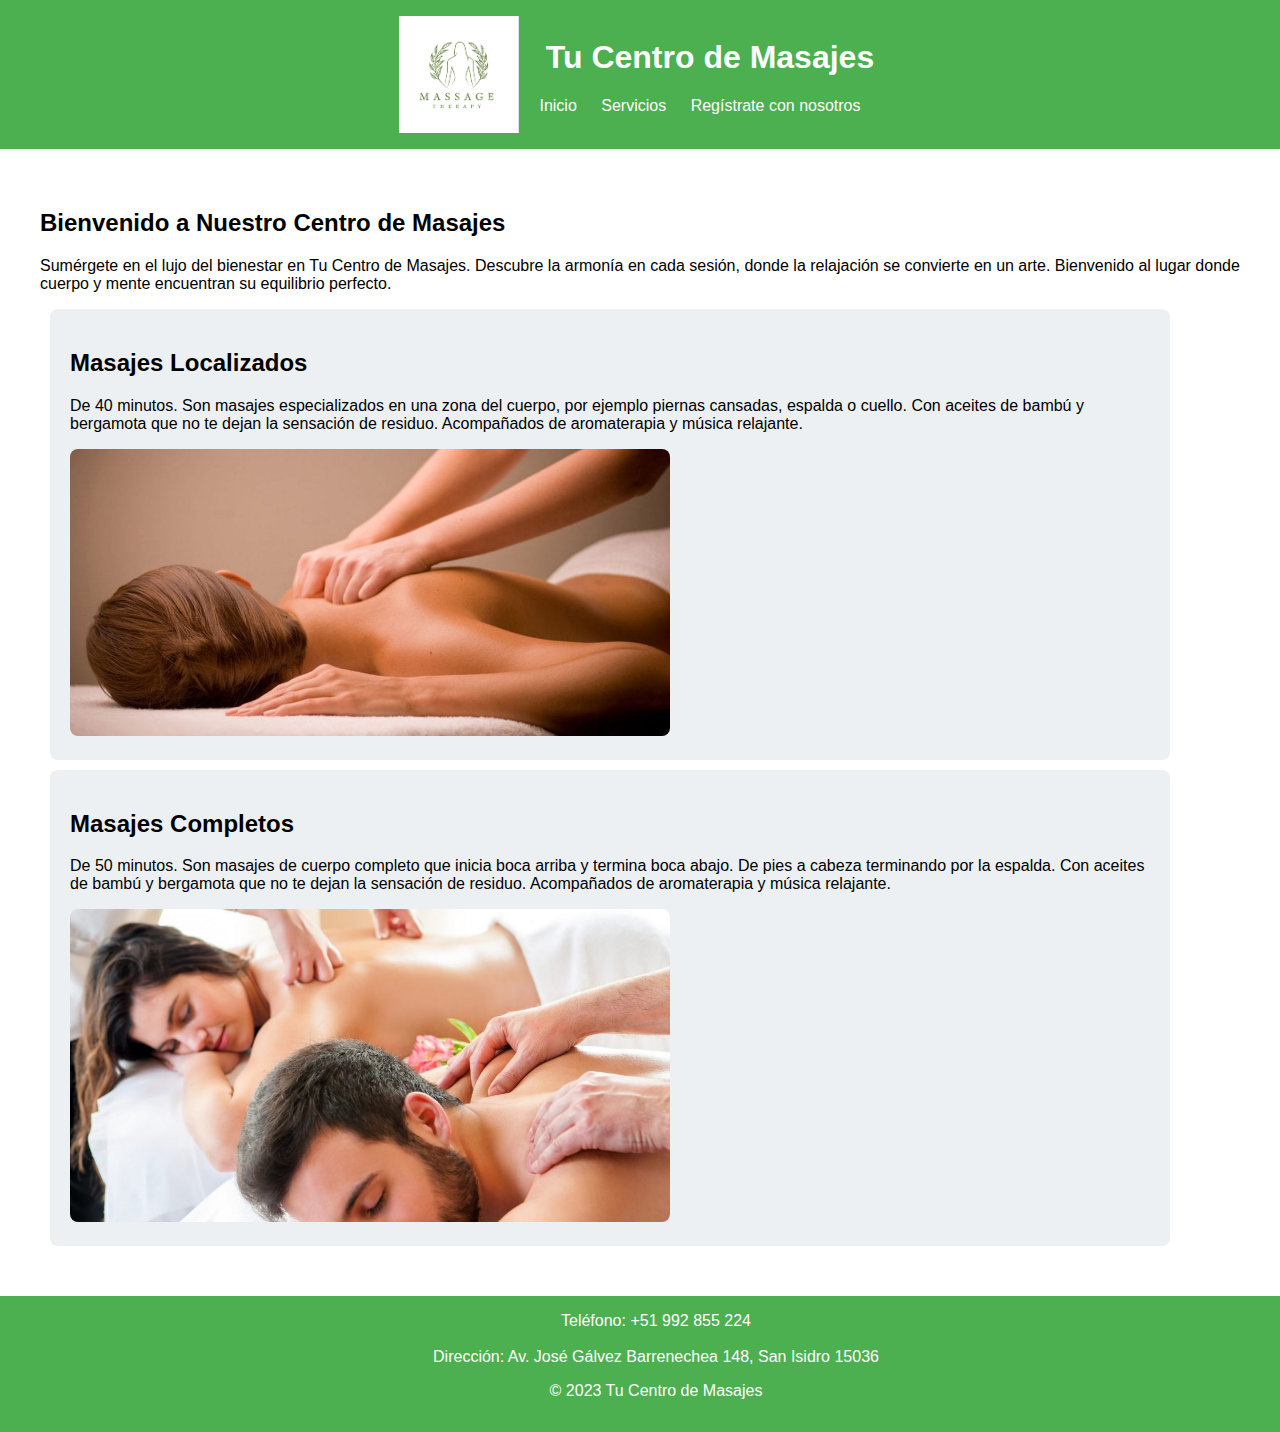
==== index.html @ 54e4749f "Subiendo" ====
<!DOCTYPE html>
<html lang="es">
  <head>
    <meta charset="UTF-8" />
    <meta name="viewport" content="width=device-width, initial-scale=1.0" />
    <link rel="stylesheet" href="styles.css" />
    <title>Tu Centro de Masajes</title>
  </head>
  <body>
    <header>
        <img src="/img/img.png" style="width: 120px" alt="" />
        <div>
            <h1>Tu Centro de Masajes</h1>
            <nav>
                <ul>
                    <li><a href="index.html">Inicio</a></li>
                    <li class="dropdown">
                        <a href="javascript:void(0)">Servicios</a>
                        <div class="dropdown-content">
                            <a href="fisioterapiaDeportiva.html">Fisioterapia deportiva</a>
                            <a href="fisioterapiaManual.html">Fisioterapia manual</a>
                            <a href="osteopatia.html">Osteopatía</a>
                            <a href="fisioterapiaGeriatica.html">Fisioterapia geriátrica</a>
                            <a href="fisioteraiaOrtopedica.html">Fisioterapia ortopédica</a>
                        </div>
                    </li>
                    <li><a href="registro.html">Regístrate con nosotros</a></li>
                </ul>
            </nav>
        </div>
    </header>

    <section id="inicio">
      <h2>Bienvenido a Nuestro Centro de Masajes</h2>
      <p>
        Sumérgete en el lujo del bienestar en Tu Centro de Masajes. Descubre la
        armonía en cada sesión, donde la relajación se convierte en un arte.
        Bienvenido al lugar donde cuerpo y mente encuentran su equilibrio
        perfecto.
      </p>

      <div class="cartitas">
        <div class="carta">
          <h2>Masajes Localizados</h2>
          <p>
            De 40 minutos. Son masajes especializados en una zona del cuerpo,
            por ejemplo piernas cansadas, espalda o cuello. Con aceites de bambú
            y bergamota que no te dejan la sensación de residuo. Acompañados de
            aromaterapia y música relajante.
          </p>
          <img
            src="/img/masaje1.jpg"
            style="width: 600px"
            alt="Imagen del Servicio 1"
          />
        </div>


        <div class="carta">
          <h2>Masajes Completos</h2>
          <p>
            De 50 minutos. Son masajes de cuerpo completo que inicia boca arriba
            y termina boca abajo. De pies a cabeza terminando por la espalda.
            Con aceites de bambú y bergamota que no te dejan la sensación de
            residuo. Acompañados de aromaterapia y música relajante.
          </p>
          <img
            src="/img/masaje2.jpg"
            style="width: 600px"
            alt="Imagen del Servicio 2"
          />
        </div>
      </div>
    </section>

    <footer >
        Teléfono:</strong> +51 992 855 224
        <br><br>
        Dirección:</strong> Av. José Gálvez Barrenechea 148, San Isidro 15036
      <p>&copy; 2023 Tu Centro de Masajes</p>
    </footer>
  </body>
</html>
---- styles.css ----
body {
    font-family: 'Arial', sans-serif;
    margin: 0;
    padding: 0;
    background-color: #ffffff; /* Fondo blanco */
}

header {
    background-color: #4CAF50; /* Verde más llamativo */
    color: #ffffff;
    padding: 1em;
    text-align: center;
    display: flex;
    justify-content: center;
    align-items: center;
}

img {
    margin-right: 20px;
}

nav ul {
    list-style-type: none;
    padding: 0;
}

nav ul li {
    display: inline;
    margin-right: 20px;
}

nav a {
    color: #ffffff;
    text-decoration: none;
    transition: color 0.3s;
}

nav a:hover {
    color: #ffd700;
}

section {
    padding: 40px;
}

footer {
    background-color: #4CAF50;
    color: #ffffff;
    text-align: center;
    padding: 1em;
    position: fixed;
    width: 100%;
    bottom: 0;
}
/* Estilos para las cartas */
#inicio {
    justify-content: center;
    align-items: center;
}

section {
    padding: 40px;
}

.carta {
    width: 90%;
    background-color: #ecf0f2;
    padding: 20px;
    margin: 10px;
    border-radius: 8px;    
}

.carta img {
    max-width: 100%;
    height: auto;
    border-radius: 8px;
}

footer {
    background-color: #4CAF50;
    color: #ffffff;
    text-align: center;
    padding: 1em;
    width: 100%;
    position: relative;
}

/* Estilos adicionales para el menú desplegable */
.dropdown {
    display: inline-block;
    position: relative;
}

.dropdown-content {
    display: none;
    position: absolute;
    background-color: #4CAF50;
    box-shadow: 0 8px 16px rgba(0, 0, 0, 0.2);
    z-index: 1;
}

.dropdown-content a {
    color: #ffffff;
    padding: 12px 16px;
    text-decoration: none;
    display: block;
    transition: background-color 0.3s;
}

.dropdown-content a:hover {
    background-color: #45a049;
}

.dropdown:hover .dropdown-content {
    display: block;
}
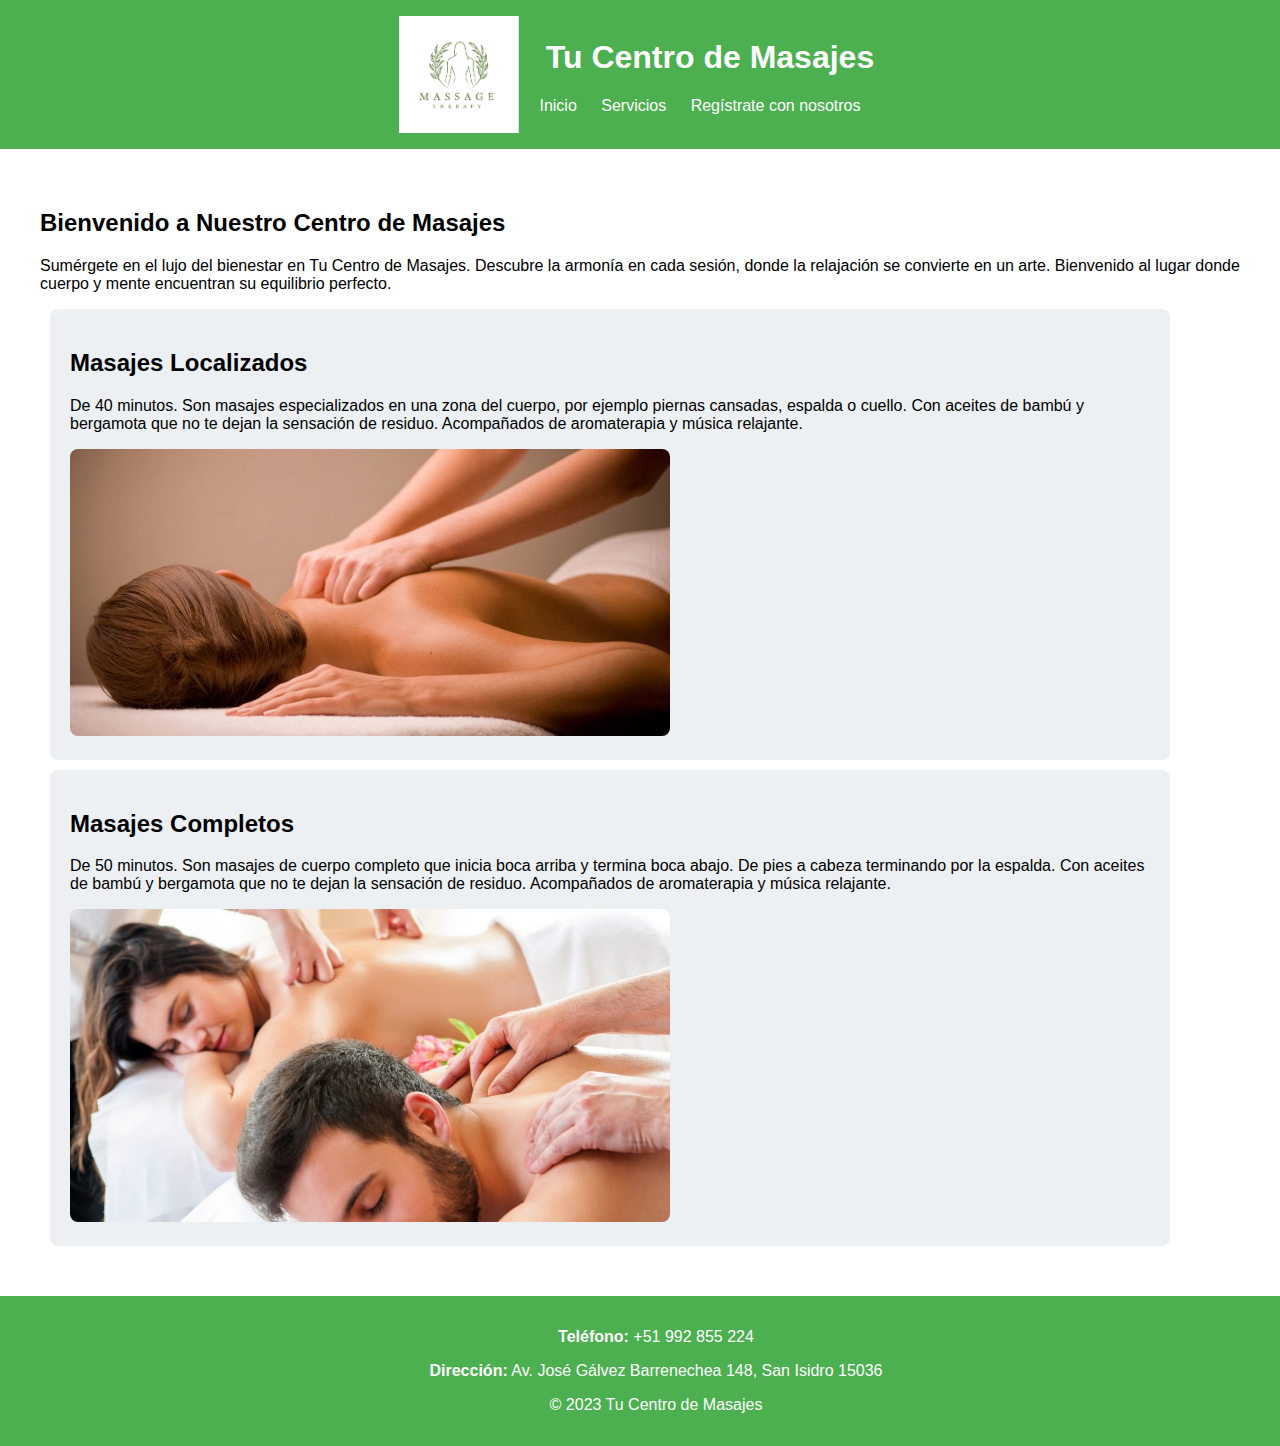
==== commit 15f99450: "Nuevos cambios" ====
--- a/index.html
+++ b/index.html
@@ -73,11 +73,13 @@
       </div>
     </section>
 
-    <footer >
-        Teléfono:</strong> +51 992 855 224
-        <br><br>
-        Dirección:</strong> Av. José Gálvez Barrenechea 148, San Isidro 15036
-      <p>&copy; 2023 Tu Centro de Masajes</p>
-    </footer>
+    <footer>
+        <p><strong>Teléfono:</strong> +51 992 855 224</p>
+        <p>
+          <strong>Dirección:</strong> Av. José Gálvez Barrenechea 148, San Isidro
+          15036
+        </p>
+        <p>&copy; 2023 Tu Centro de Masajes</p>
+      </footer>
   </body>
 </html>
--- a/styles.css
+++ b/styles.css
@@ -48,9 +48,7 @@
     color: #ffffff;
     text-align: center;
     padding: 1em;
-    position: fixed;
     width: 100%;
-    bottom: 0;
 }
 /* Estilos para las cartas */
 #inicio {
@@ -74,15 +72,6 @@
     max-width: 100%;
     height: auto;
     border-radius: 8px;
-}
-
-footer {
-    background-color: #4CAF50;
-    color: #ffffff;
-    text-align: center;
-    padding: 1em;
-    width: 100%;
-    position: relative;
 }
 
 /* Estilos adicionales para el menú desplegable */
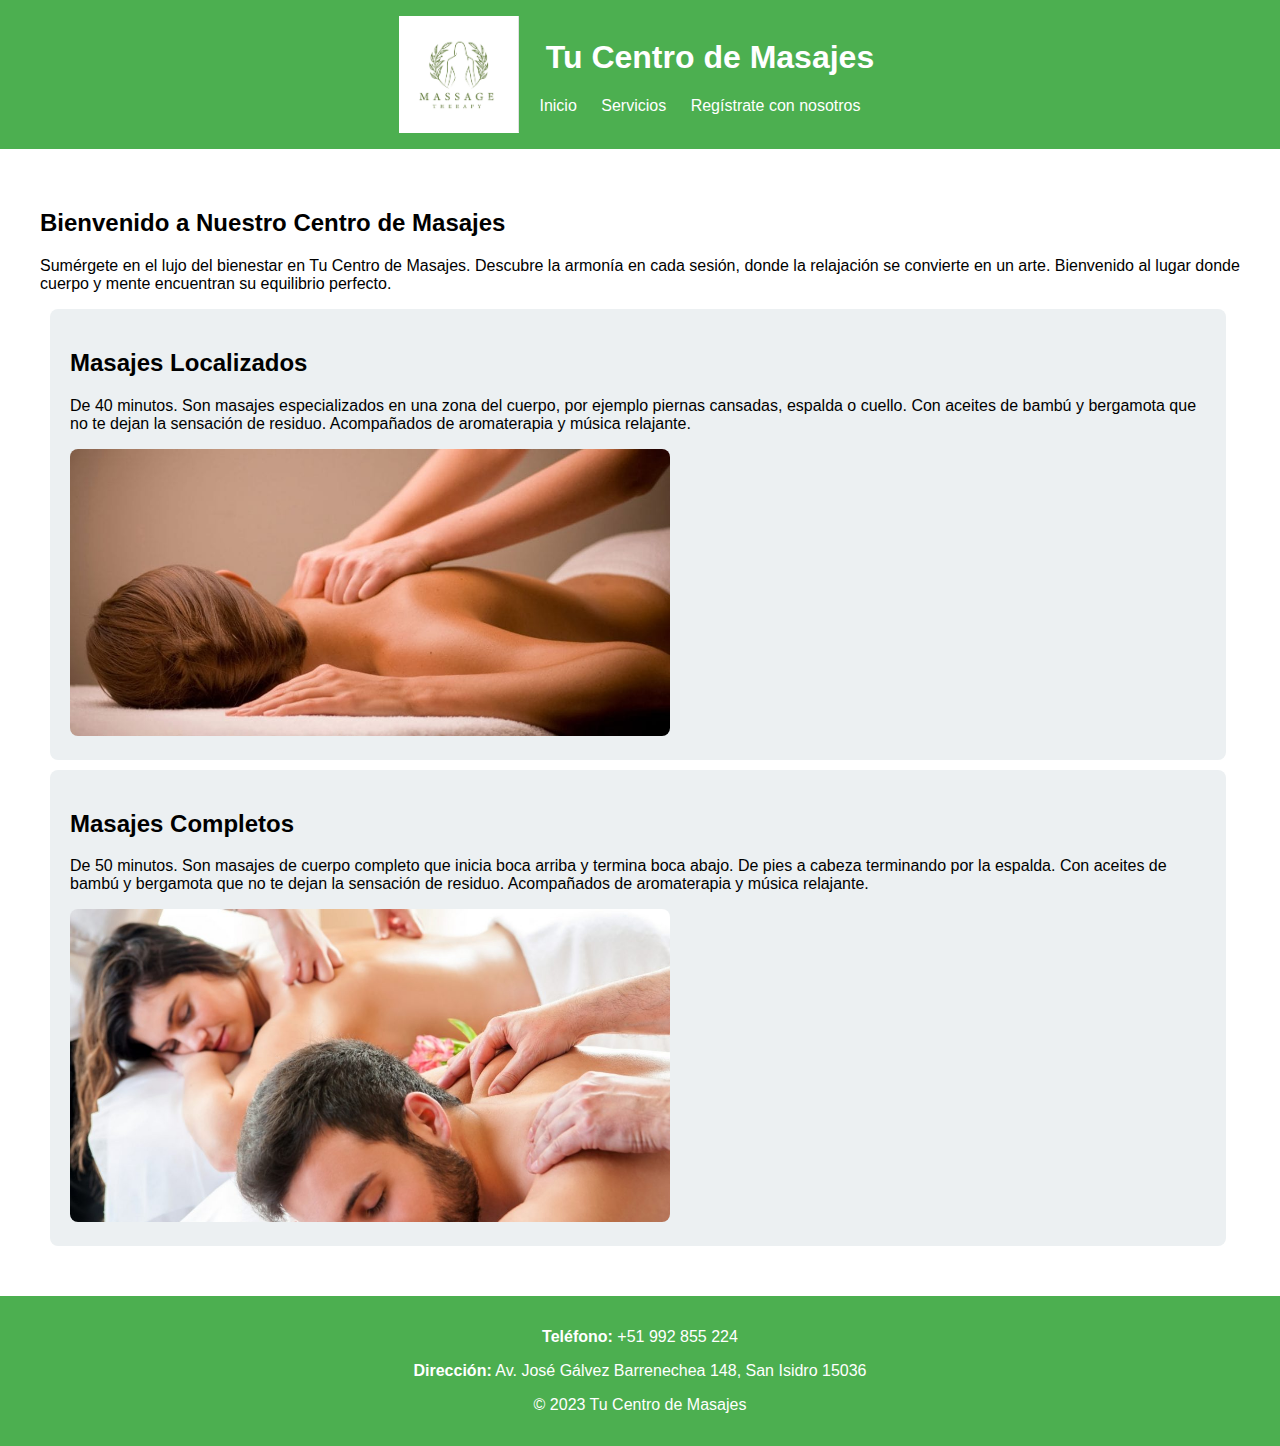
==== commit 1882cfeb: "Centrando" ====
--- a/index.html
+++ b/index.html
@@ -64,6 +64,9 @@
             Con aceites de bambú y bergamota que no te dejan la sensación de
             residuo. Acompañados de aromaterapia y música relajante.
           </p>
+          <div style="display: flex; justify-content: center; ">
+
+          </div>
           <img
             src="/img/masaje2.jpg"
             style="width: 600px"
--- a/styles.css
+++ b/styles.css
@@ -1,3 +1,7 @@
+* {
+    box-sizing: border-box;
+}
+
 body {
     font-family: 'Arial', sans-serif;
     margin: 0;
@@ -61,7 +65,7 @@
 }
 
 .carta {
-    width: 90%;
+    width: 98%;
     background-color: #ecf0f2;
     padding: 20px;
     margin: 10px;
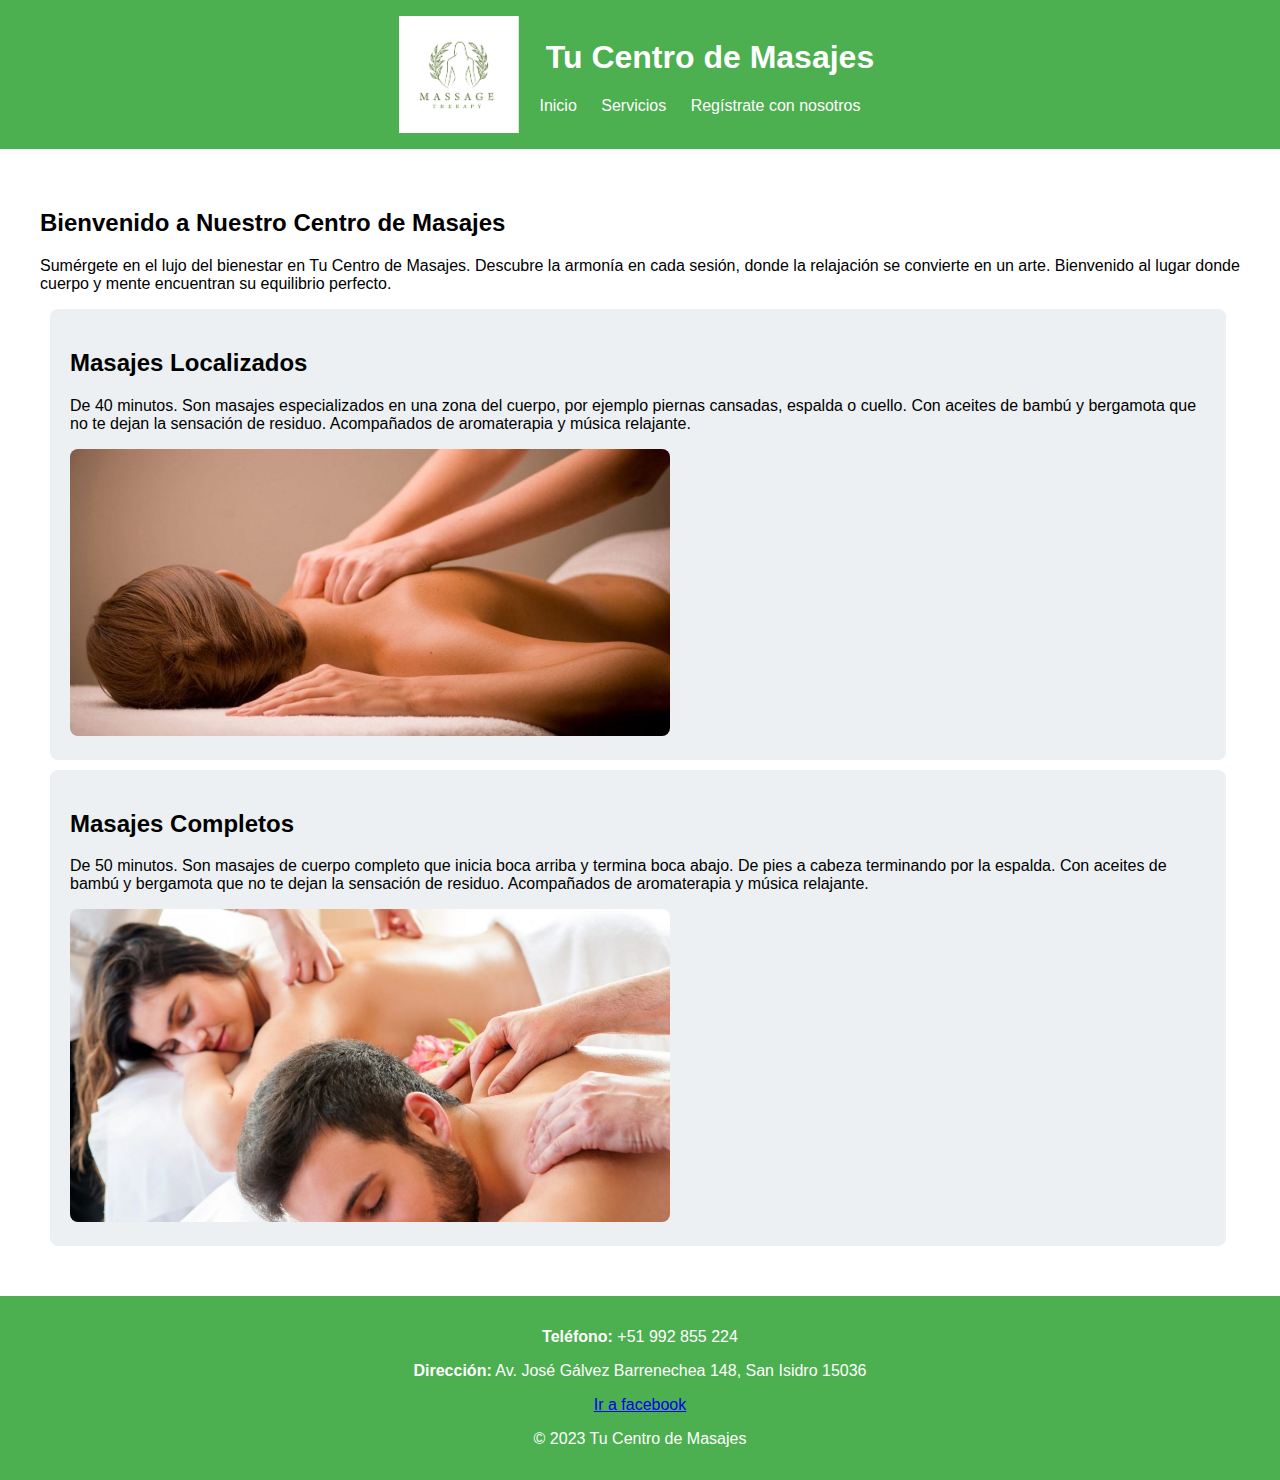
==== commit b0e0f941: "Añadiendo cambios" ====
--- a/index.html
+++ b/index.html
@@ -82,6 +82,7 @@
           <strong>Dirección:</strong> Av. José Gálvez Barrenechea 148, San Isidro
           15036
         </p>
+        <p><a href="https://www.facebook.com/people/Massage/61554176126407/?is_tour_completed=true" target="_blank">Ir a facebook</a></p>
         <p>&copy; 2023 Tu Centro de Masajes</p>
       </footer>
   </body>
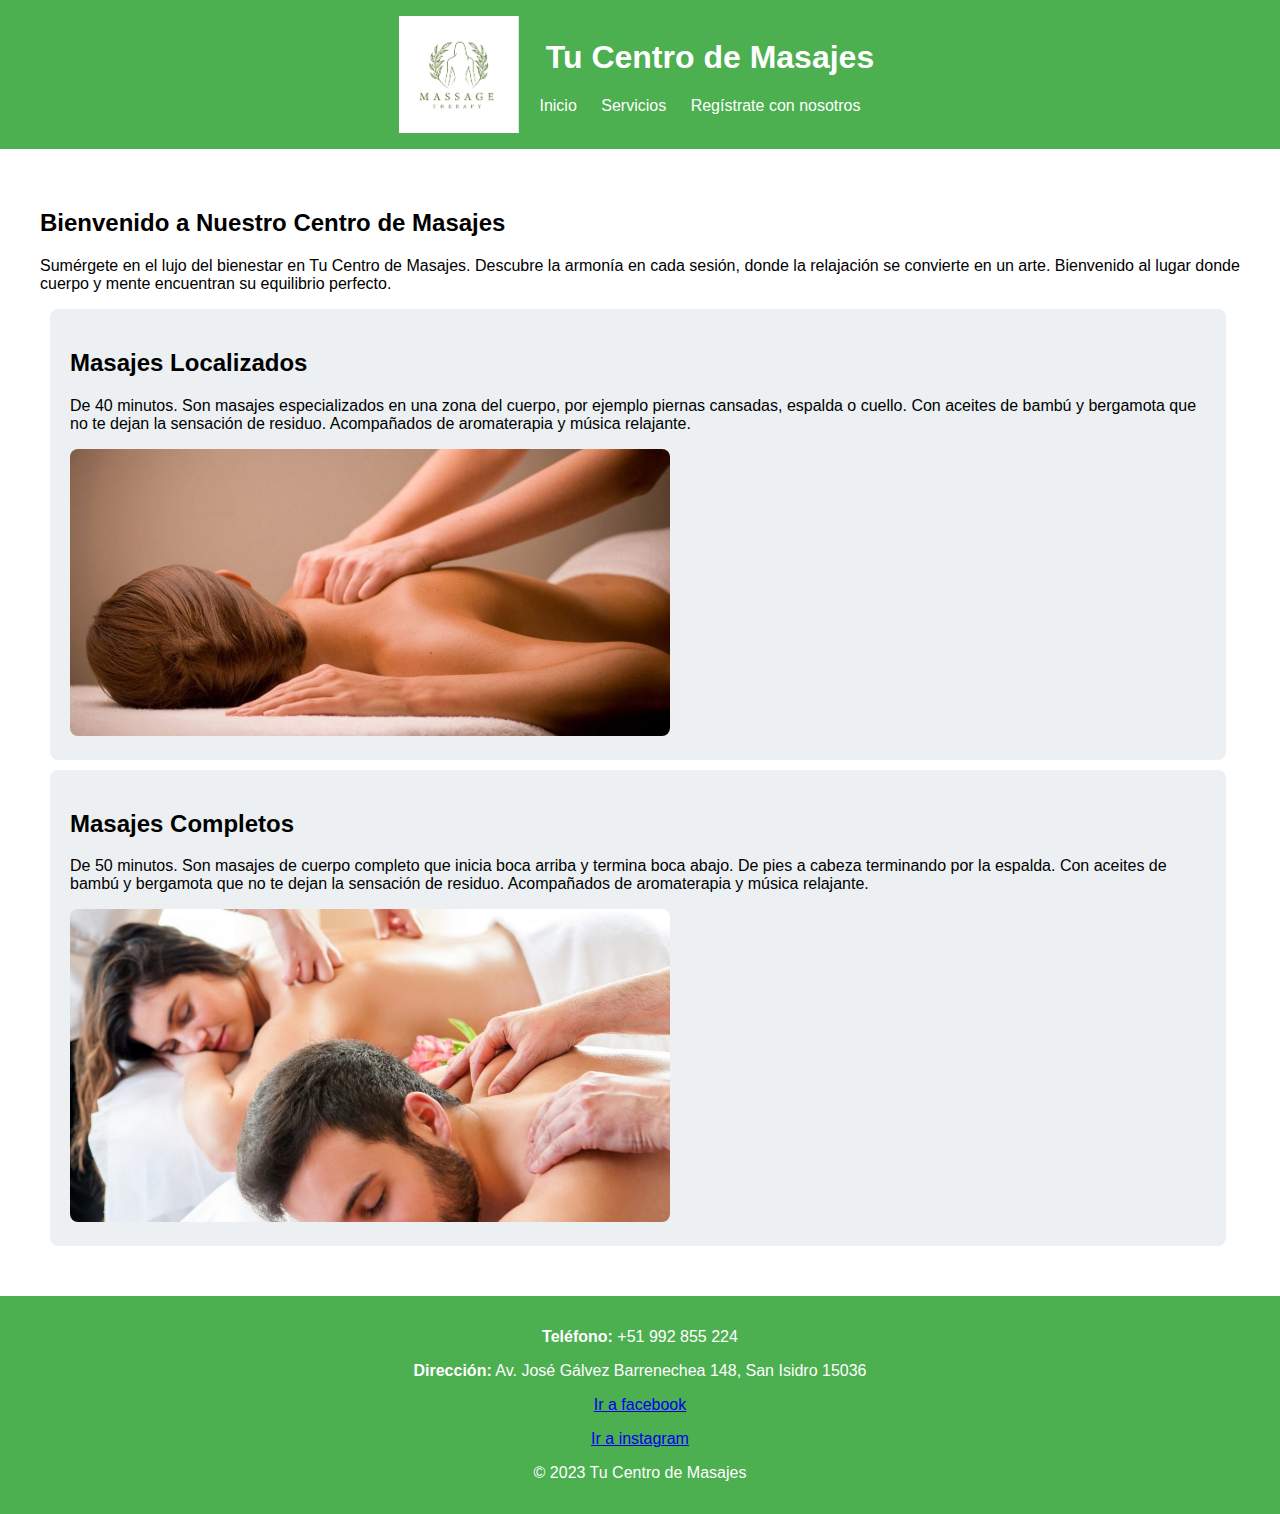
==== commit cdfa6bf7: "Añadiendo IG" ====
--- a/index.html
+++ b/index.html
@@ -83,6 +83,7 @@
           15036
         </p>
         <p><a href="https://www.facebook.com/people/Massage/61554176126407/?is_tour_completed=true" target="_blank">Ir a facebook</a></p>
+        <p><a href="https://www.instagram.com/betssy69.10/" target="_blank">Ir a instagram</a></p>
         <p>&copy; 2023 Tu Centro de Masajes</p>
       </footer>
   </body>
